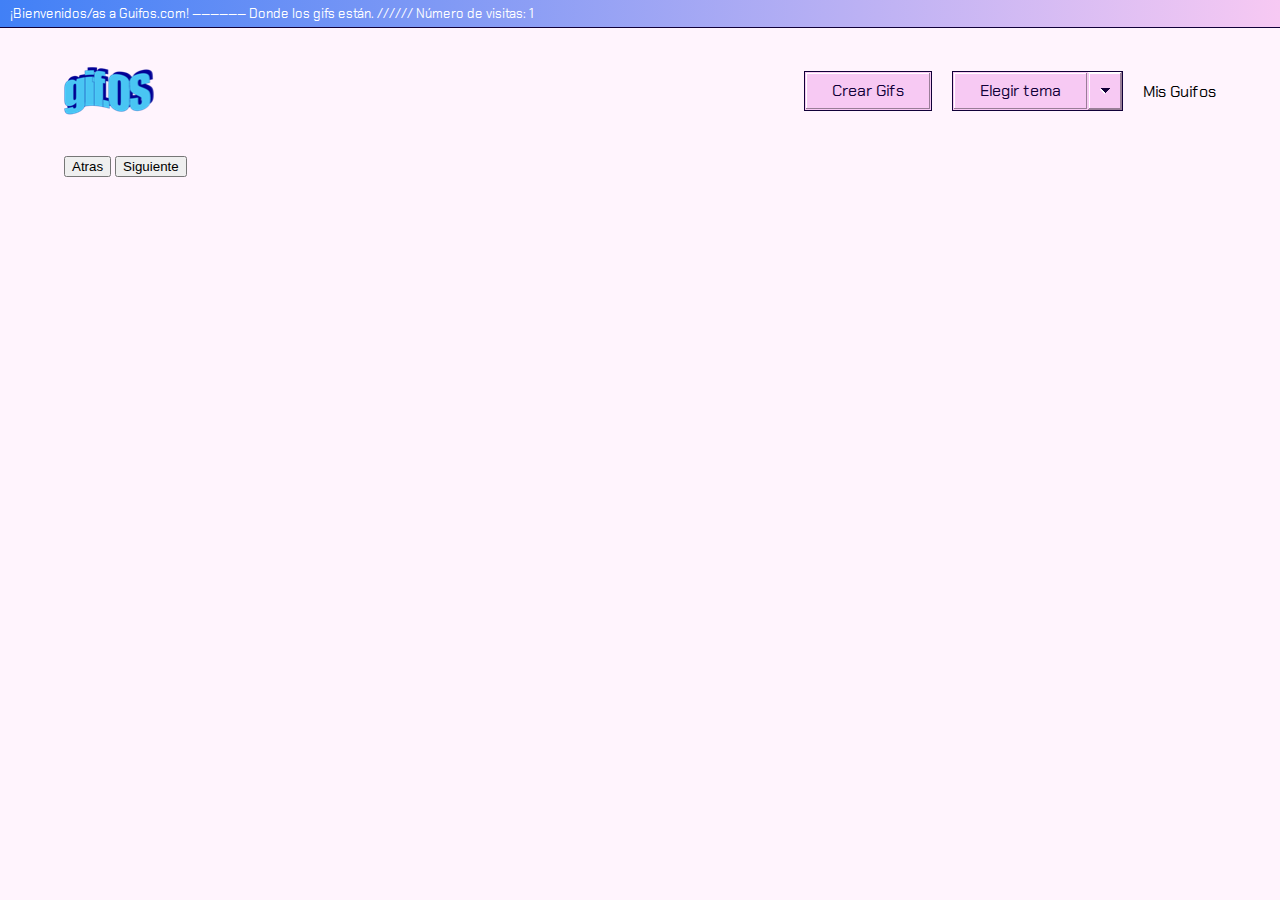
==== index.html @ 58f57bd4 "giphy init header" ====
<!DOCTYPE html>
<html lang="en">
<head>
    <meta charset="UTF-8">
    <meta name="viewport" content="width=device-width, initial-scale=1.0">
    <title>Giphy</title>
    <link rel="stylesheet" href="scss/styles.css">
    <link href="https://fonts.googleapis.com/css2?family=Chakra+Petch:ital,wght@0,300;0,400;0,500;0,600;0,700;1,300;1,400;1,500;1,600;1,700&family=DM+Sans:ital,opsz,wght@0,9..40,100..1000;1,9..40,100..1000&display=swap" rel="stylesheet">
</head>
<body>
    <section class="pre-header" id="pre-header">
        ¡Bienvenidos/as a Guifos.com! —————— Donde los gifs están. ////// Número de visitas: <span id="visit-count">0</span>
    </section>
    <header>
       
        <nav>
            <div class="header-menu">
                <img src="assets/gifOF_logo.png" alt="logo light" class="logo active" id="logo-light">
                <img src="assets/gifOF_logo_dark.png" alt="logo dark" class="logo" id="logo-dark">
                <div class="right_menu">
                    <div class="button-box">
                        <button  class="creategifs button-header">Crear Gifs</button>
                    </div>
                    <div class="button-box">
                        <div class="theme-box">
                            <button id="choosetheme" class="choosetheme button-header">Elegir tema 
                            </button>
                            <div class="toggle-button button-header" id="toggle-icon">
                                <div class="toggle-icon"></div>
                            </div>
                         </div>
                        <ul id="theme-menu" class="theme-menu">
                            <li data-theme="day" class="theme-option" id="light">Sailor Day</li>
                            <li data-theme="night" class="theme-option" id="dark">Sailor Night</li>
                        </ul>
                    </div>
                    <a class="link-button">Mis Guifos</a>
                </div>
            </div>
           
        </nav>
    </header>
    <main>
        <section>
            <div id="gif-container" class="gif-container">

            </div>
            <div class="paginacion">
                <button id="back">Atras</button>
                <button id="next">Siguiente</button>
            </div>
        </section>
    </main>
</body>
<script src="components/api.js"></script>
<script src="components/count.js"></script>
<script src="components/themecolor.js"></script>

</html>
---- scss/styles.css ----
body {
  margin: auto;
  background: #FFF4FD;
  font-family: "Chakra Petch", serif;
}
body.dark-mode {
  background: #110038;
}

header,
main {
  width: 90%;
  margin: auto;
}

ul {
  list-style: none;
}

.pre-header {
  background: linear-gradient(270deg, #F7C9F3 0%, #4180F6 100%);
  color: #FFFFFF;
  padding: 5px 10px;
  font-size: 0.8rem;
  box-shadow: 0 1px 0 0 #110038;
}
.pre-header.dark-preheader {
  background: linear-gradient(270deg, #EE3EFE 0%, #2E32FB 100%);
}

.header-menu {
  display: flex;
  flex-direction: row;
  justify-content: space-between;
  padding: 40px 0;
}
.header-menu .right_menu {
  display: flex;
  flex-direction: row;
  align-items: center;
  gap: 20px;
}
.header-menu .right_menu .button-box {
  border: 1px solid #110038;
  background-color: #F7C9F3;
  box-shadow: inset -1px -1px 0 0 #997D97, inset 1px 1px 0 0 #FFFFFF;
  position: relative;
  display: flex;
  flex-direction: column;
  justify-content: center;
}
.header-menu .right_menu .button-box button,
.header-menu .right_menu .button-box .button-light {
  font-family: "Chakra Petch", serif;
  color: #110038;
  background-color: #F7C9F3;
  border: 1px solid transparent !important;
  box-shadow: inset -1px -1px 0 0 #997D97, inset 1px 1px 0 0 #FFFFFF;
  padding: 9px 26px;
  border: 0;
  font-size: 16px;
  letter-spacing: 0;
  line-height: 18px;
}
.header-menu .right_menu .button-box button:hover, .header-menu .right_menu .button-box button:active, .header-menu .right_menu .button-box button:focus,
.header-menu .right_menu .button-box .button-light:hover,
.header-menu .right_menu .button-box .button-light:active,
.header-menu .right_menu .button-box .button-light:focus {
  background: #E6BBE2;
  box-shadow: inset -1px -1px 0 0 #997D97, inset 1px 1px 0 0 #FFFFFF;
  border-style: dotted;
  border: 1px dotted !important;
}
.header-menu .right_menu .button-box button:active,
.header-menu .right_menu .button-box .button-light:active {
  color: #110038;
}
.header-menu .right_menu .button-box .button-dark {
  background: #EE3EFE;
  border: 1px solid #110038;
  box-shadow: inset -1px -1px 0 0 #A72CB3, inset 1px 1px 0 0 #FFFFFF;
  color: #FFFFFF;
}
.header-menu .right_menu .button-box .button-dark li,
.header-menu .right_menu .button-box .button-dark button {
  color: #FFFFFF;
}
.header-menu .right_menu .button-box .button-dark:hover {
  background: #EE3EFE;
  border: 1px solid #110038;
  box-shadow: inset -1px -1px 0 0 #A72CB3, inset 1px 1px 0 0 #FFFFFF;
}
.header-menu .right_menu .button-box .theme-box {
  display: flex;
  flex-direction: row;
  justify-content: center;
  align-items: center;
}
.header-menu .right_menu .button-box .theme-box button {
  border-right: 1px solid #000000;
}
.header-menu .right_menu .button-box .theme-box:hover {
  background: #E6BBE2;
}
.header-menu .right_menu .button-box .theme-box .toggle-button {
  padding: 15px 11px;
  box-shadow: inset -1px -1px 0 0 #997D97, inset 1px 1px 0 0 #FFFFFF;
  border: 1px solid transparent !important;
}
.header-menu .right_menu .button-box .theme-box .toggle-button .toggle-icon,
.header-menu .right_menu .button-box .theme-box .toggle-button .toggle-light {
  content: "";
  width: 10px;
  height: 6px;
  background-image: url("../assets/dropdown.svg");
  background-size: cover;
  background-position: center;
  background-repeat: no-repeat;
}
.header-menu .right_menu .button-box .theme-box .toggle-button:hover {
  border: 1px dotted !important;
}
.header-menu .right_menu .button-box .theme-box .toggle-button .toggle-dark {
  background-image: url("../assets/forward.svg");
}
.header-menu .right_menu .button-box .theme-menu {
  display: none;
  position: absolute;
  top: 40px;
  left: 0;
  margin: 0;
  padding: 20px;
  width: 130px;
  background-color: #E6E6E6;
  box-shadow: inset -2px -2px 0 0 #B4B4B4, inset 2px 2px 0 0 #FFFFFF;
}
.header-menu .right_menu .button-box .theme-menu.active {
  display: block;
}
.header-menu .right_menu .button-box .theme-menu .theme-option {
  background: #F0F0F0;
  border: 1px solid #808080;
  box-shadow: inset -1px -1px 0 0 #B4B4B4, inset 1px 1px 0 0 #FFFFFF;
  padding: 8px 15px;
}
.header-menu .right_menu .button-box .theme-menu .theme-option.light-btn {
  background-color: #FFF4FD;
  border: 1px solid #CCA6C9;
  box-shadow: inset -1px -1px 0 0 #E6DCE4, inset 1px 1px 0 0 #FFFFFF;
}
.header-menu .right_menu .button-box .theme-menu .theme-option.dark-btn {
  background: #2E32FB;
  border: 1px solid rgba(51, 53, 143, 0.2);
  box-shadow: inset -1px -1px 0 0 #E6DCE4, inset 1px 1px 0 0 #FFFFFF;
  color: #FFFFFF;
}
.header-menu .right_menu .choosetheme {
  border-right: 1px solid #110038;
}

.link-dark {
  color: #FFFFFF;
}

.logo {
  display: none;
}
.logo.active {
  display: block;
}

.gif-container {
  display: flex;
  flex-direction: row;
  flex-wrap: wrap;
}

/*# sourceMappingURL=styles.css.map */
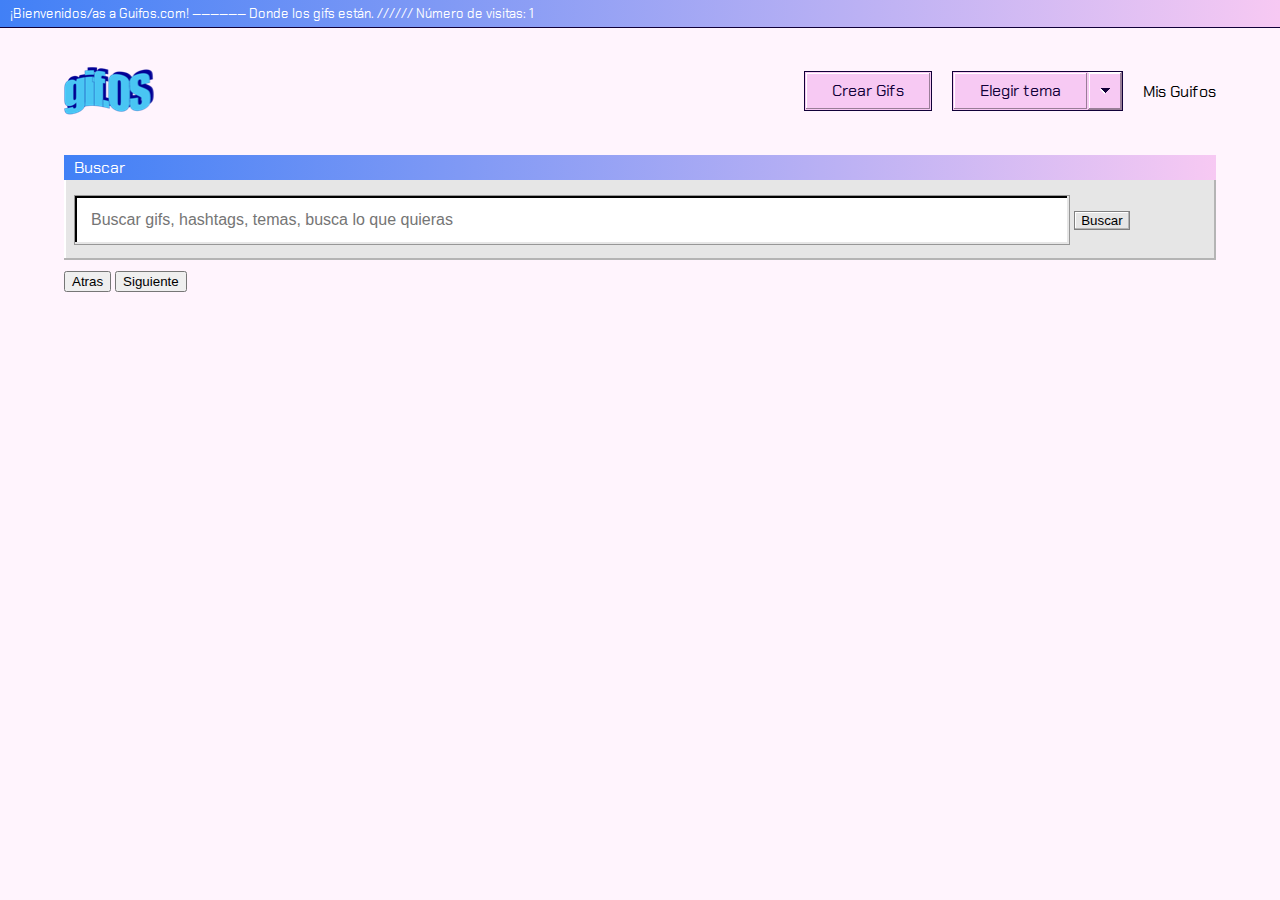
==== commit 29f9ab47: "Search input" ====
--- a/index.html
+++ b/index.html
@@ -41,6 +41,18 @@
         </nav>
     </header>
     <main>
+        <section class="buscador-section">
+            <div class="barra-superior">
+                Buscar
+            </div>
+            <div class="buscador-input">
+                <input type="text" id="search" placeholder="Buscar gifs, hashtags, temas, busca lo que quieras">
+                <button class="search-btn" id="btn-search">Buscar</button>
+            </div>
+        </section>
+        <section>
+            <div id="results-search"></div>
+        </section>
         <section>
             <div id="gif-container" class="gif-container">
 
@@ -55,5 +67,5 @@
 <script src="components/api.js"></script>
 <script src="components/count.js"></script>
 <script src="components/themecolor.js"></script>
-
+<script src="components/search.js"></script>
 </html>--- a/scss/styles.css
+++ b/scss/styles.css
@@ -175,4 +175,34 @@
   flex-wrap: wrap;
 }
 
+.buscador-section {
+  background: #E6E6E6;
+  box-shadow: inset -2px -2px 0 0 #B4B4B4, inset 2px 2px 0 0 #FFFFFF;
+}
+.buscador-section .barra-superior {
+  background: linear-gradient(270deg, #F7C9F3 0%, #4180F6 100%);
+  color: #FFFFFF;
+  padding: 2px 10px;
+}
+.buscador-section .buscador-input {
+  padding: 15px 10px;
+}
+.buscador-section .buscador-input input {
+  background: #FFFFFF;
+  border: 1px solid #979797;
+  box-shadow: inset -2px -2px 0 0 #E6E6E6, inset 2px 2px 0 0 #000000;
+  height: 48px;
+  width: 85%;
+  padding: 0 16px;
+  font-size: 16px;
+  color: #B4B4B4;
+  letter-spacing: 0;
+  line-height: 22px;
+}
+.buscador-section .buscador-input button {
+  background: #E6E6E6;
+  border: 1px solid #808080;
+  box-shadow: inset -1px -1px 0 0 #B4B4B4, inset 1px 1px 0 0 #FFFFFF;
+}
+
 /*# sourceMappingURL=styles.css.map */
